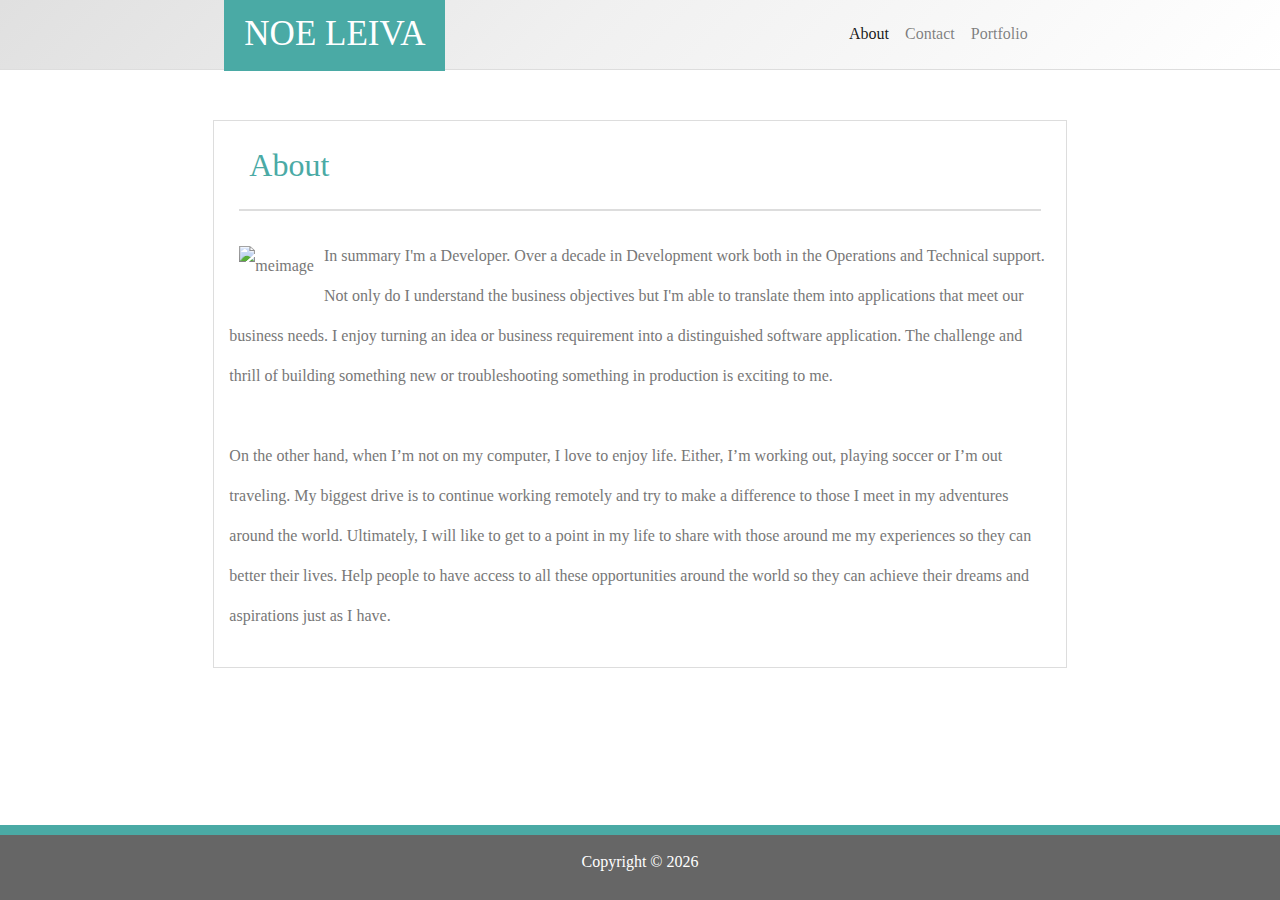
==== index.html @ cb197649 "added place holder columns to the nav content and main content.  In addition, overwrote custom css s" ====
<!doctype html>
<html lang="en">
    <head>
        <!-- Required meta tags -->
        <meta charset="utf-8">
        <meta name="viewport" content="width=device-width, initial-scale=1, shrink-to-fit=no">


        <!-- Bootstrap CSS -->
        <link 
            rel="stylesheet" 
            href="https://stackpath.bootstrapcdn.com/bootstrap/4.4.1/css/bootstrap.min.css" 
            integrity="sha384-Vkoo8x4CGsO3+Hhxv8T/Q5PaXtkKtu6ug5TOeNV6gBiFeWPGFN9MuhOf23Q9Ifjh" 
            crossorigin="anonymous"
        >

        <!-- Custom CSS -->
        <link rel="stylesheet" href="assets/css/index.css">

        <title>Me</title>
    </head>
    <body>

        <div class="container-fluid">

            <!-- Row -->
            <div class="row" id="nav-row">

                <!-- Space filler to center the NavBar -->
                <div class="col-xs-2 col-sm-2 col-md-2 col-lg-2 col-xl-2"></div>

                <!-- Column -->
                <div class="col-xs-8 col-sm-8 col-md-8 col-lg-8 col-xl-8">
                    
                    <!-- navbar-default -->
                    <!-- navbar-fixed-top allows navbar to expand to the end -->
                    <nav class="navbar navbar-expand-lg navbar-light bg-light">
                        <span class="navbar-brand" id="my-name">NOE LEIVA</span>

                        <!-- Button used to expand navbar when screen size is small -->
                        <!-- Below the data-toggle is saying that it will toggle the Class Collapse -->
                        <button class="navbar-toggler" 
                            type="button" 
                            data-toggle="collapse" 
                            data-target="#navbarSupportedContent" 
                            aria-controls="navbarSupportedContent" 
                            aria-expanded="false" 
                            aria-label="Toggle navigation">

                            <!-- Button icon content -->
                            <span class="navbar-toggler-icon"></span>

                        </button>
                    
                        <!-- The class Collapse will get toggled by the Data Toggle attribute above -->
                        <!-- The id below will be used by the Toggle Target attribute above -->
                        <div class="collapse navbar-collapse" id="navbarSupportedContent">
                            <!-- ml is changing the margin to the left -->
                            <ul class="navbar-nav ml-auto">
                                <li class="nav-item active">
                                    <a class="nav-link" href="index.html">About<span class="sr-only">(current)</span></a>
                                </li>
                                <!-- Active will hightlight the current page -->
                                <li class="nav-item">
                                    <a class="nav-link" href="contact.html">Contact</a>
                                </li>
                                <li class="nav-item">
                                    <a class="nav-link" href="portfolio.html">Portfolio</a>
                                </li>
                                
                            </ul>
                        
                        </div>
                    </nav>
                    <!-- /navbar-default -->
                
                </div>
                <!-- Column -->

                <!-- Space filler to center the NavBar -->
                <div class="col-xs-2 col-sm-2 col-md-2 col-lg-2 col-xl-2"></div>

            </div>
             <!-- Row -->


             <!-- Row -->
             <div class="row" id="main-content">
                 <!-- Space filler to center the NavBar -->
                <div class="col-xs-2 col-sm-2 col-md-2 col-lg-2 col-xl-2"></div>

                <div class="col-xs-8 col-sm-8 col-md-8 col-lg-8 col-xl-8" id="me-content">
                    <h2>About</h2>
                    
                    <hr>

                    <p>
                        <img src="assets/images/MeImage.jpg" alt="meimage">
                        In summary I'm a Developer.  Over a decade in Development work both in the Operations and Technical support.  
                        Not only do I understand the business objectives but I'm able to translate them into applications that meet our business needs.  
                        I enjoy turning an idea or business requirement into a distinguished software application.  
                        The challenge and thrill of building something new or troubleshooting something in production is exciting to me.
                    </p>

                    <br>

                    <p>
                        On the other hand, when I’m not on my computer, I love to enjoy life.  Either, I’m working out, playing soccer or I’m out traveling. 
            
                        My biggest drive is to continue working remotely and try to make a difference to those I meet in my adventures around the world. 
                        Ultimately, I will like to get to a point in my life to share with those around me my experiences so they can better their lives.  
                        Help people to have access to all these opportunities around the world so they can achieve their dreams and aspirations just as I have. 
                        
                    </p>

                </div>
                

                <!-- Space filler to center the NavBar -->
                <div class="col-xs-2 col-sm-2 col-md-2 col-lg-2 col-xl-2"></div>
             </div>
             <!-- /Row -->


             <!-- Row -->
             <footer class="row" id="footer-content">
                <p class="col-xs-12 col-sm-12 col-md-12">Copyright &copy; <script>document.write(new Date().getFullYear())</script> </p>
            </footer>
            <!-- /Row -->

        </div> <!--/container-->


 

        <script src="https://code.jquery.com/jquery-3.4.1.slim.min.js" integrity="sha384-J6qa4849blE2+poT4WnyKhv5vZF5SrPo0iEjwBvKU7imGFAV0wwj1yYfoRSJoZ+n" crossorigin="anonymous"></script>
        <script src="https://cdn.jsdelivr.net/npm/popper.js@1.16.0/dist/umd/popper.min.js" integrity="sha384-Q6E9RHvbIyZFJoft+2mJbHaEWldlvI9IOYy5n3zV9zzTtmI3UksdQRVvoxMfooAo" crossorigin="anonymous"></script>
        <script src="https://stackpath.bootstrapcdn.com/bootstrap/4.4.1/js/bootstrap.min.js" integrity="sha384-wfSDF2E50Y2D1uUdj0O3uMBJnjuUD4Ih7YwaYd1iqfktj0Uod8GCExl3Og8ifwB6" crossorigin="anonymous"></script>


    </body>
</html>
---- assets/css/index.css ----
body{
    background-image: url('../images/funky-lines.jpg');
    /* background-image: linear-gradient(to right, #e0e0e0, #f0f0f0); */
    color: #777777;
    font-family: 'Georgia', Times, 'Times New Roman', serif;
}

/********************************************************************************************/
/* NavBar */
/********************************************************************************************/
#nav-row {
    margin-bottom: 50px !important;
    background: linear-gradient(135deg, #e0e0e0, #f0f0f0 45%, white);
    border-bottom: 1px solid #dddddd;
}

/* Need to overwrite this in order for the linear gradient above works */
.bg-light {
    background-color: transparent !important; /* we must write important in order to overwrite the bootstrap class */
}


#my-name{
    background-color: #4aaaa5;
    color:white;
    padding: 10px 20px 10px 20px;
    margin: -10px 0 -10px -20px;
    font-size: 35px;
}


/********************************************************************************************/
/* Body */
/********************************************************************************************/
#main-content{
    margin-bottom: 50px;
}

#me-content {
    background-color: white;
    border: 1px solid #dddddd;
    padding: 15px;
    max-height: 625px;
    overflow: auto;
}

#me-content > h2 {
    color: #4AAAA5;
    margin: 10px 0 0 20px;
}

#me-content > hr {
    border-top: 2.5px solid #dddddd;
    margin: 25px 10px 25px 10px;
}

div > p {
    line-height: 2.5;
}

p > img {
    float: left;
    margin: 10px;
}


/********************************************************************************************/
/* Footer */
/********************************************************************************************/
footer {
    text-align: center;
    background-color: #666666;
    border-top: 10px solid #4aaaa5;
    position: fixed;
    bottom: 0;
    width: 100%;
    height: 75px;
    padding-top: 15px;
}

footer p {
    text-align: center;
    color: white;
}
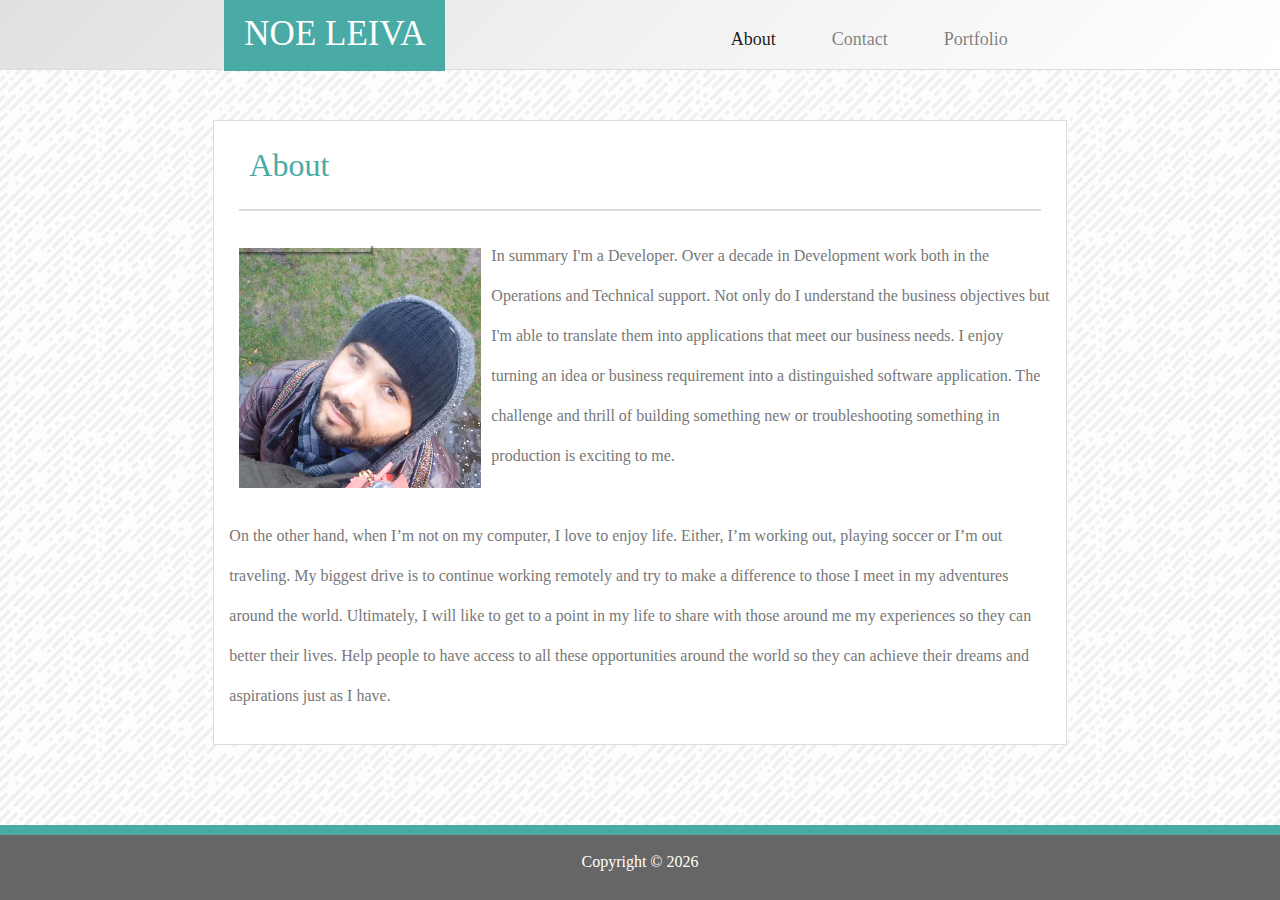
==== commit b3fb0953: "added html template to both contact and portfolio html. In addition, added template to contact n por" ====
--- a/index.html
+++ b/index.html
@@ -59,7 +59,7 @@
                             <!-- ml is changing the margin to the left -->
                             <ul class="navbar-nav ml-auto">
                                 <li class="nav-item active">
-                                    <a class="nav-link" href="index.html">About<span class="sr-only">(current)</span></a>
+                                    <a class="nav-link" href="index.html">About<span class="sr-only">(current)</span> </a>
                                 </li>
                                 <!-- Active will hightlight the current page -->
                                 <li class="nav-item">
--- a/assets/css/index.css
+++ b/assets/css/index.css
@@ -29,6 +29,22 @@
     margin: -10px 0 -10px -20px;
     font-size: 35px;
 }
+
+ul > li {
+    font-size: large;
+    margin: -20px 10px -30px 10px;
+    padding: 30px 10px 30px 10px;
+}
+
+
+
+li a:hover {
+    background-color: #f0f0f0;
+    color: #777777;
+    padding-bottom: 10px;
+    /* margin: -20px 0 -20px 0; */
+}
+
 
 
 /********************************************************************************************/
@@ -83,4 +99,41 @@
 footer p {
     text-align: center;
     color: white;
-}+}
+
+
+
+/********************************************************************************************/
+/* Media Query */
+/********************************************************************************************/
+@media (min-width:414px) and (max-width:768px){
+    p > img {
+        width: 35%;
+    }
+
+    #me-content > p {
+        font-size: medium;
+    }
+}
+
+@media (min-width:376px) and (max-width:414px){
+    p > img {
+        width: 50%;
+    }
+
+    #me-content > p {
+        font-size: small;
+    }
+}
+
+@media (min-width:200px) and (max-width:375px){
+    p > img {
+        width: 50%;
+    }
+
+    #me-content > p {
+        font-size: small;
+    }
+}
+
+
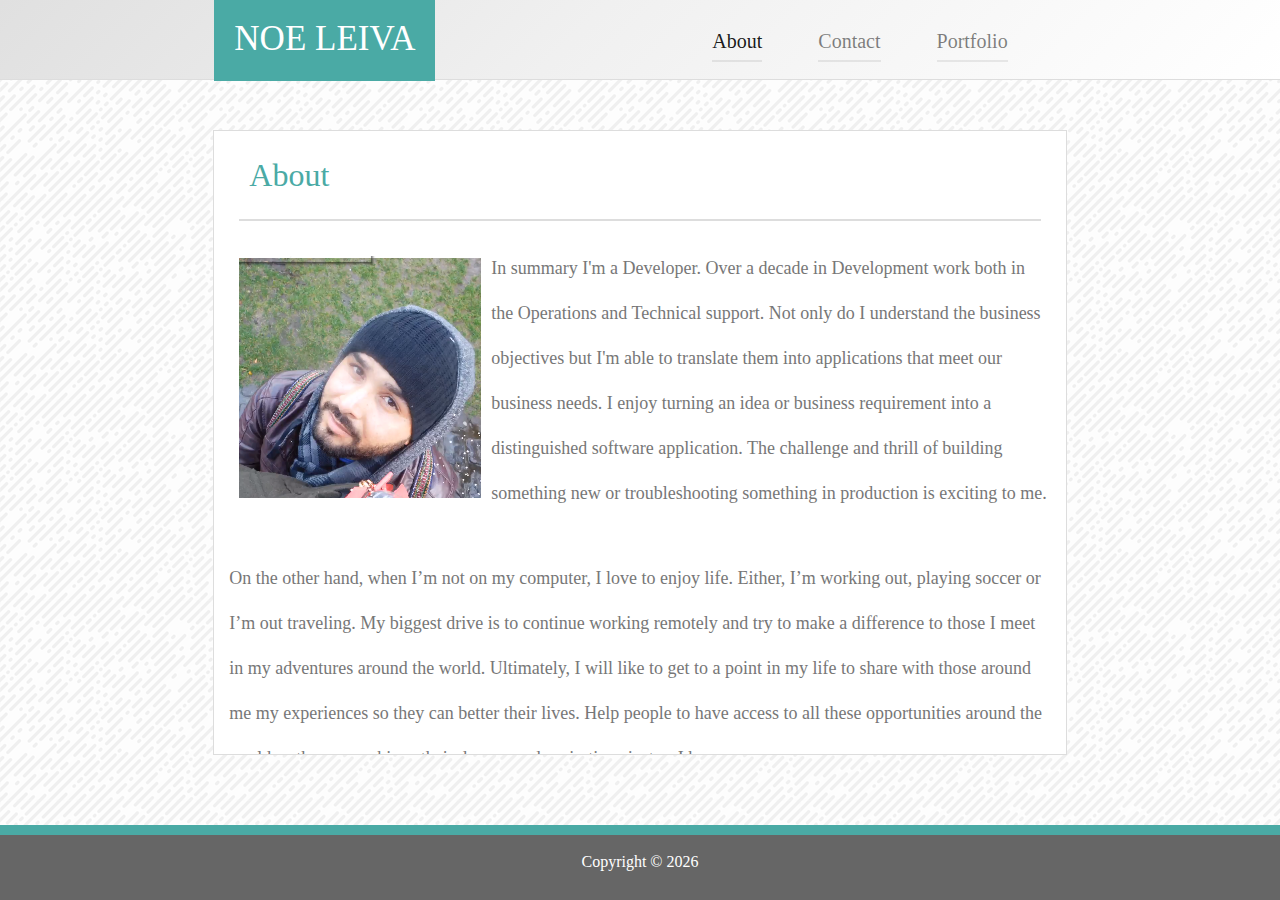
==== commit 94d5699d: "added hover logic to css" ====
--- a/index.html
+++ b/index.html
@@ -59,14 +59,14 @@
                             <!-- ml is changing the margin to the left -->
                             <ul class="navbar-nav ml-auto">
                                 <li class="nav-item active">
-                                    <a class="nav-link" href="index.html">About<span class="sr-only">(current)</span> </a>
+                                    <a class="nav-link" href="index.html">About <hr> <span class="sr-only">(current)</span> </a>
                                 </li>
                                 <!-- Active will hightlight the current page -->
                                 <li class="nav-item">
-                                    <a class="nav-link" href="contact.html">Contact</a>
+                                    <a class="nav-link" href="contact.html">Contact <hr> </a>
                                 </li>
                                 <li class="nav-item">
-                                    <a class="nav-link" href="portfolio.html">Portfolio</a>
+                                    <a class="nav-link" href="portfolio.html">Portfolio <hr> </a>
                                 </li>
                                 
                             </ul>
--- a/assets/css/index.css
+++ b/assets/css/index.css
@@ -25,13 +25,13 @@
 #my-name{
     background-color: #4aaaa5;
     color:white;
-    padding: 10px 20px 10px 20px;
-    margin: -10px 0 -10px -20px;
+    padding: 15px 20px 15px 20px;
+    margin: -10px 0 -10px -30px;
     font-size: 35px;
 }
 
 ul > li {
-    font-size: large;
+    font-size: 20px;
     margin: -20px 10px -30px 10px;
     padding: 30px 10px 30px 10px;
 }
@@ -39,12 +39,30 @@
 
 
 li a:hover {
-    background-color: #f0f0f0;
+    background-color: #f3f3f3;
     color: #777777;
     padding-bottom: 10px;
     /* margin: -20px 0 -20px 0; */
 }
 
+a hr {
+    margin:0;
+    padding: 0;
+    border: 0;
+    border-top: 2px solid #777777;
+    margin-top: 4px;
+    opacity: 0.15;
+}
+
+li a:hover > hr {
+    margin: 0;
+    border: 0;
+    width: 110%;
+    color: #4aaaa5;
+    margin-top: -15px;
+    opacity: 0.5;
+    border-top: 10px solid #4aaaa5;
+}
 
 
 /********************************************************************************************/
@@ -74,6 +92,7 @@
 
 div > p {
     line-height: 2.5;
+    font-size: large;
 }
 
 p > img {
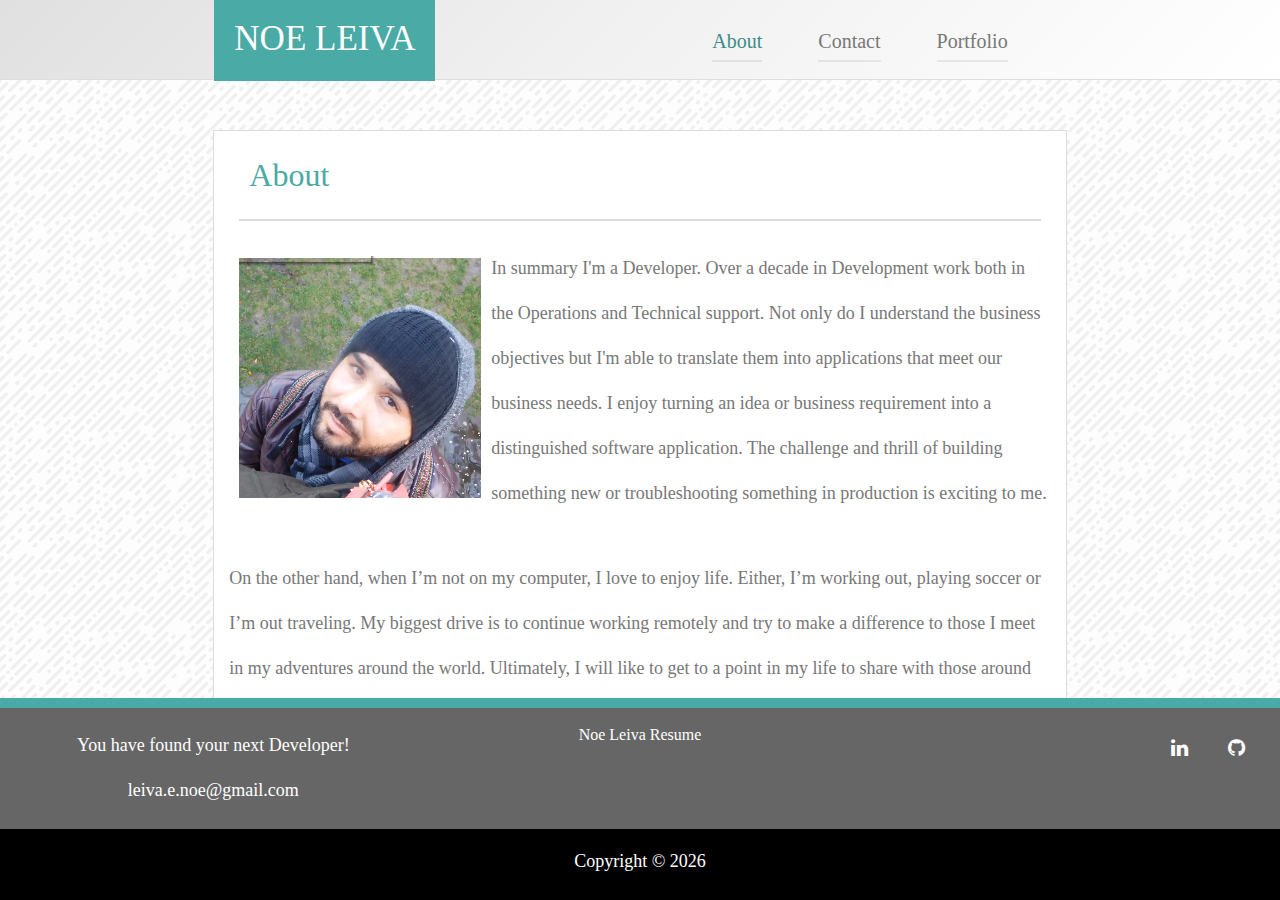
==== commit cc66911f: "added additional details to the footer. resume, email address, linkedin, and git repository" ====
--- a/index.html
+++ b/index.html
@@ -14,6 +14,13 @@
             integrity="sha384-Vkoo8x4CGsO3+Hhxv8T/Q5PaXtkKtu6ug5TOeNV6gBiFeWPGFN9MuhOf23Q9Ifjh" 
             crossorigin="anonymous"
         >
+
+         <!-- Font Awesome -->
+         <link href="https://stackpath.bootstrapcdn.com/font-awesome/4.7.0/css/font-awesome.min.css" 
+            rel="stylesheet" 
+            integrity="sha384-wvfXpqpZZVQGK6TAh5PVlGOfQNHSoD2xbE+QkPxCAFlNEevoEH3Sl0sibVcOQVnN" crossorigin="anonymous"
+        >
+
 
         <!-- Custom CSS -->
         <link rel="stylesheet" href="assets/css/index.css">
@@ -69,6 +76,7 @@
                                     <a class="nav-link" href="portfolio.html">Portfolio <hr> </a>
                                 </li>
                                 
+
                             </ul>
                         
                         </div>
@@ -123,17 +131,41 @@
              <!-- /Row -->
 
 
-             <!-- Row -->
-             <footer class="row" id="footer-content">
-                <p class="col-xs-12 col-sm-12 col-md-12">Copyright &copy; <script>document.write(new Date().getFullYear())</script> </p>
-            </footer>
-            <!-- /Row -->
-
         </div> <!--/container-->
 
+        <footer class="container-fluid">
+            
+            <div class="row">
+                <div class="col-sm-12 col-lg-4">
+                    <p>You have found your next Developer! <br>leiva.e.noe@gmail.com</p>
+                </div>
 
+                <div class="col-sm-12 col-lg-4">
+                    <a id="noeResume" href="https://github.com/leivanoe1011/Bootstrap-Portfolio/raw/master/Noe_Leiva_Resume.pdf">Noe Leiva Resume</a>
+                </div>
+
+                <div class="col-sm-12 col-lg-4">
+                    <ul id="footerSocialIcon" class="d-flex justify-content-end list-group list-group-horizontal ">
+                        <li class="d-flex justify-content-end">
+                            <a class="btn-social-icon btn-linkedin" href="https://www.linkedin.com/in/noeleivadeveloper/">
+                                <span class="fa fa-linkedin"></span>
+                            </a>
+                        </li>
+                        <li class="d-flex justify-content-end">
+                            <a class="btn-social-icon btn-github" href="https://github.com/leivanoe1011/Bootstrap-Portfolio">
+                                <span class="fa fa-github"></span>
+                            </a>
+                        </li>
+                    </ul>
+                </div>
+            </div>
+            <!-- Row -->
+            <div class="row d-flex align-items-center footerCopyRight" >
+                <p class="col-xs-12 col-sm-12 col-md-12">Copyright &copy; <script>document.write(new Date().getFullYear())</script> </p>
+            </div>
+            <!-- /Row -->
+        </footer>
  
-
         <script src="https://code.jquery.com/jquery-3.4.1.slim.min.js" integrity="sha384-J6qa4849blE2+poT4WnyKhv5vZF5SrPo0iEjwBvKU7imGFAV0wwj1yYfoRSJoZ+n" crossorigin="anonymous"></script>
         <script src="https://cdn.jsdelivr.net/npm/popper.js@1.16.0/dist/umd/popper.min.js" integrity="sha384-Q6E9RHvbIyZFJoft+2mJbHaEWldlvI9IOYy5n3zV9zzTtmI3UksdQRVvoxMfooAo" crossorigin="anonymous"></script>
         <script src="https://stackpath.bootstrapcdn.com/bootstrap/4.4.1/js/bootstrap.min.js" integrity="sha384-wfSDF2E50Y2D1uUdj0O3uMBJnjuUD4Ih7YwaYd1iqfktj0Uod8GCExl3Og8ifwB6" crossorigin="anonymous"></script>
@@ -141,4 +173,4 @@
 
     </body>
 </html>
-
+ 
--- a/assets/css/index.css
+++ b/assets/css/index.css
@@ -65,6 +65,20 @@
 }
 
 
+.fa{
+    margin: 0 !important;
+}
+
+
+.active {
+    color: #3c8b88 !important;
+
+}
+
+.nav-link {
+    color: inherit !important;
+}
+
 /********************************************************************************************/
 /* Body */
 /********************************************************************************************/
@@ -111,21 +125,44 @@
     position: fixed;
     bottom: 0;
     width: 100%;
-    height: 75px;
+    min-height: 10%;
     padding-top: 15px;
 }
 
 footer p {
-    text-align: center;
+    /* text-align: center; */
     color: white;
 }
 
+.footerCopyRight{
+    background-color: black !important;
+    padding-top: 10px;
+}
+
+#noeResume {
+    color: white;
+}
+
+#footerSocialIcon .btn-social-icon{
+    color: white;
+}
+
+#footerSocialIcon .btn-social-icon:hover{
+    padding: 5px 10px 5px 10px;
+    color: black;
+}
+
 
 
 /********************************************************************************************/
 /* Media Query */
 /********************************************************************************************/
 @media (min-width:414px) and (max-width:768px){
+    .nav-link > hr {
+        width: 20%;
+    }
+
+
     p > img {
         width: 35%;
     }
@@ -136,6 +173,10 @@
 }
 
 @media (min-width:376px) and (max-width:414px){
+    .nav-link > hr {
+        width: 30%;
+    }
+
     p > img {
         width: 50%;
     }
@@ -146,6 +187,11 @@
 }
 
 @media (min-width:200px) and (max-width:375px){
+    
+    .nav-link > hr {
+        width: 30%;
+    }
+
     p > img {
         width: 50%;
     }
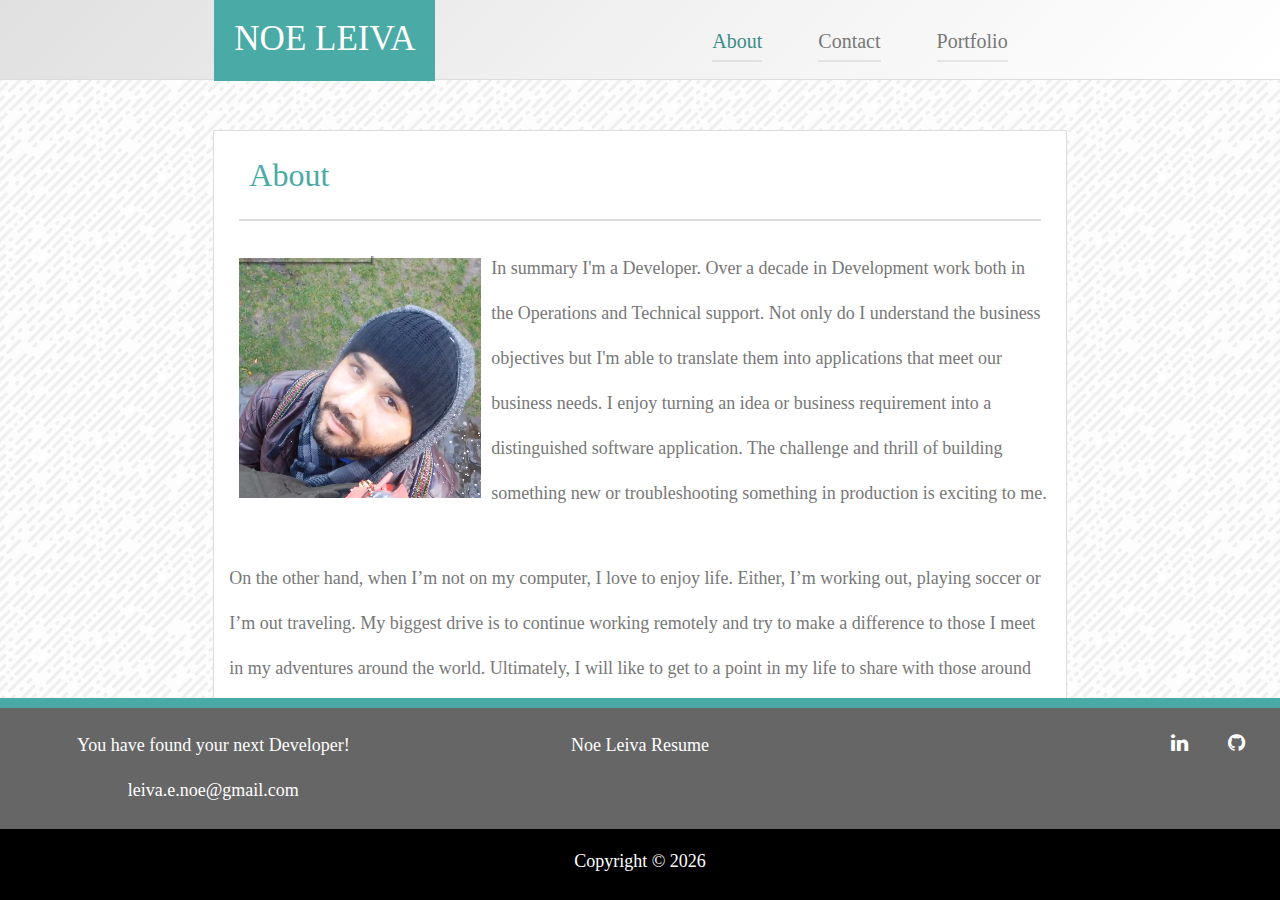
==== commit 5f70cdc4: "added the footer from portfolio to contact page" ====
--- a/index.html
+++ b/index.html
@@ -141,7 +141,9 @@
                 </div>
 
                 <div class="col-sm-12 col-lg-4">
-                    <a id="noeResume" href="https://github.com/leivanoe1011/Bootstrap-Portfolio/raw/master/Noe_Leiva_Resume.pdf">Noe Leiva Resume</a>
+                    <p>
+                        <a id="noeResume" href="https://github.com/leivanoe1011/Bootstrap-Portfolio/raw/master/Noe_Leiva_Resume.pdf">Noe Leiva Resume</a>
+                    </p>
                 </div>
 
                 <div class="col-sm-12 col-lg-4">
--- a/assets/css/index.css
+++ b/assets/css/index.css
@@ -127,6 +127,7 @@
     width: 100%;
     min-height: 10%;
     padding-top: 15px;
+    line-height: 0.2 !important;
 }
 
 footer p {
